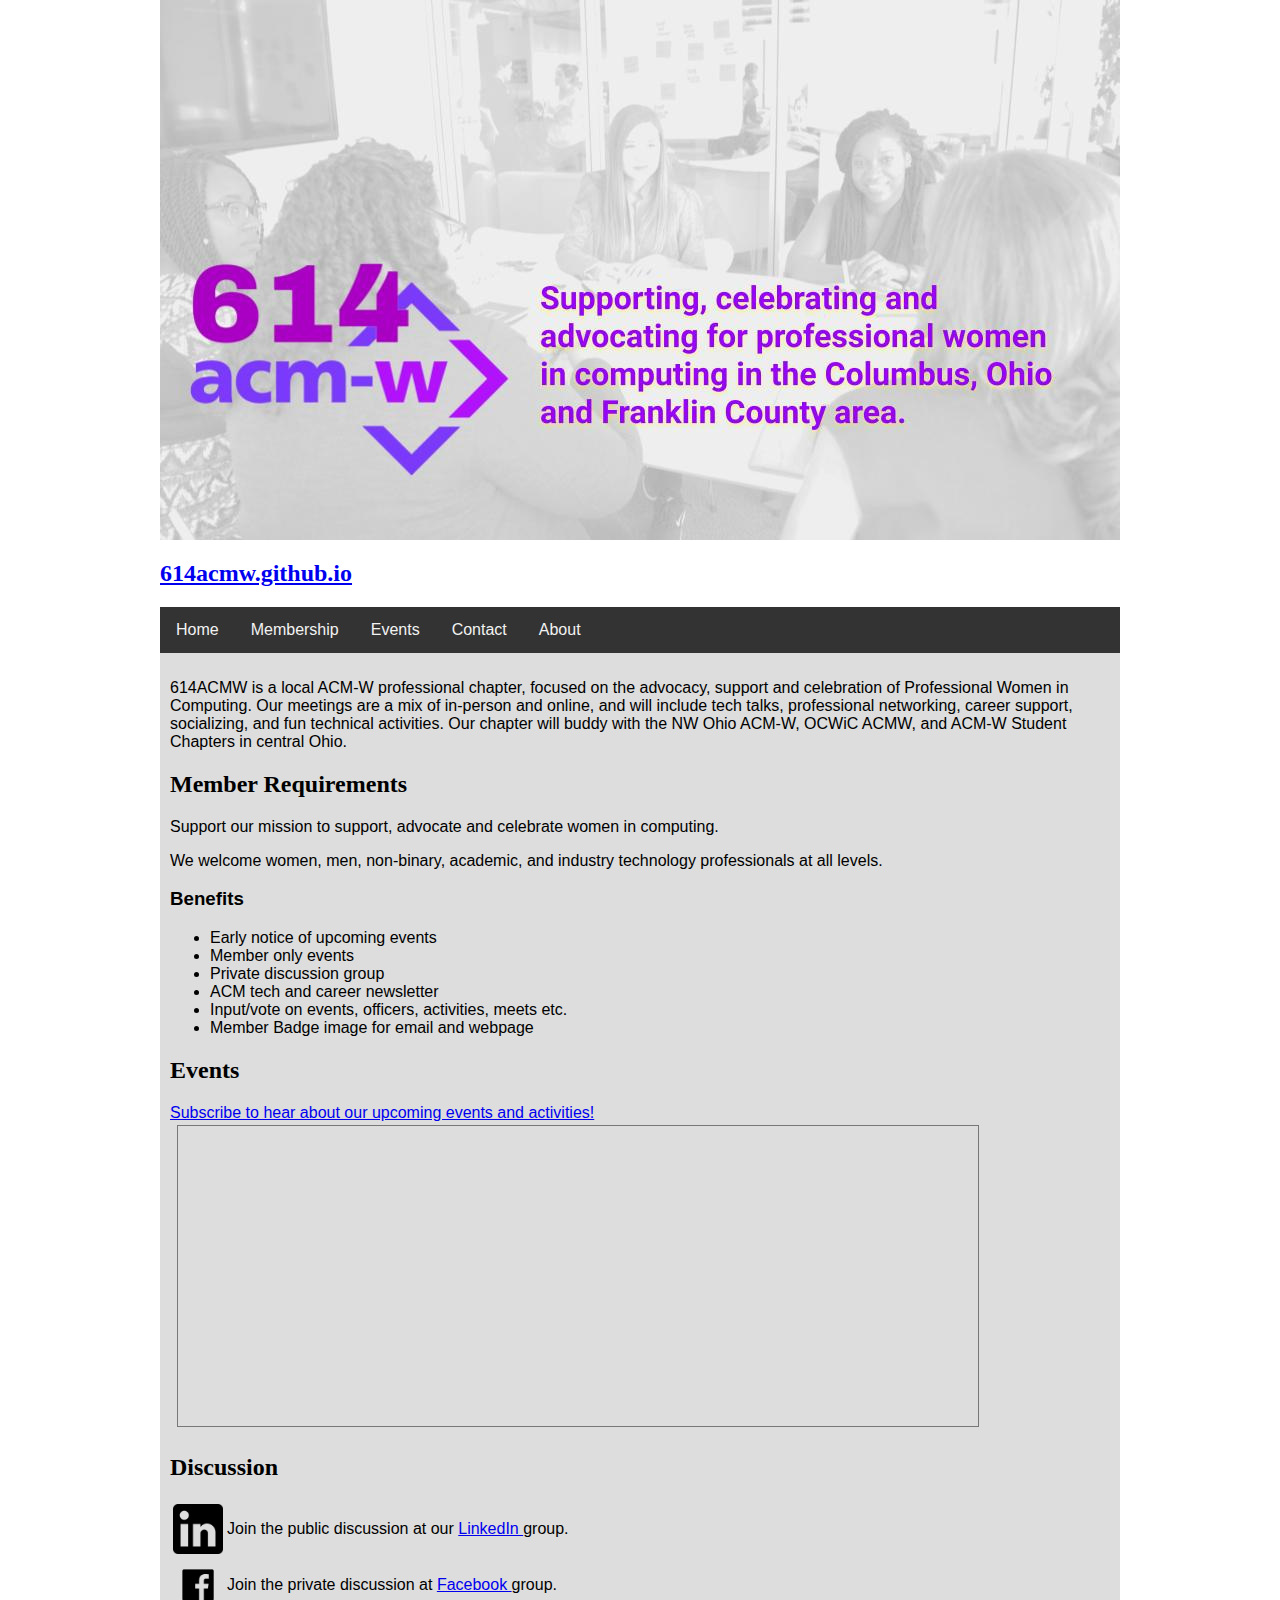
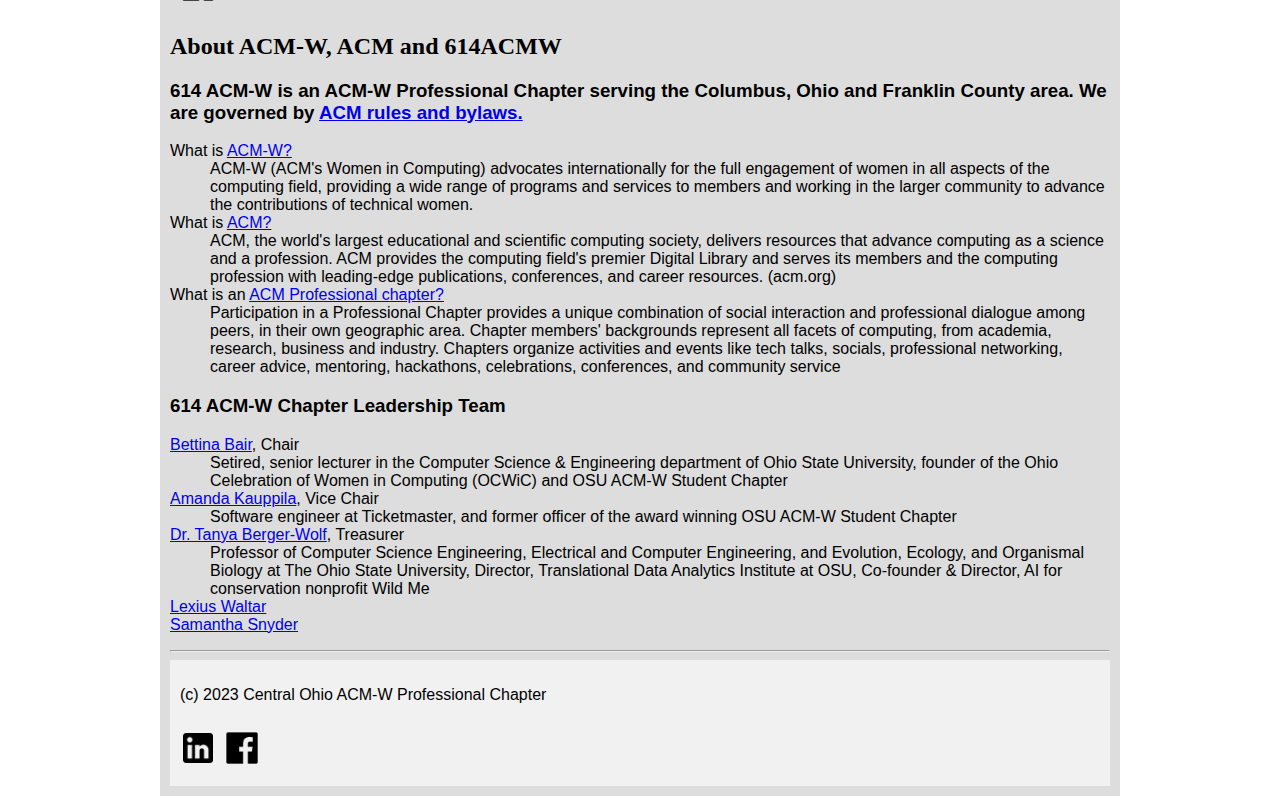
==== index.html @ e4e19ff8 "Update index.html" ====
<!DOCTYPE html>
<html lang="en-US">
  <head>
    <meta charset="UTF-8">
    <meta http-equiv="X-UA-Compatible" content="IE=edge">
    <meta name="viewport" content="width=device-width, initial-scale=1">

<!-- Begin Jekyll SEO tag v2.8.0 -->
<title>614acmw.github.io | 614ACMW is a local ACM-W professional chapter, focused on the advocacy, support and celebration of Professional Women in Computing in Columbus, Ohio and Franklin County, Ohio. </title>
<meta name="generator" content="Jekyll v3.9.3" />
<meta property="og:title" content="614acmw Professional ACM-W Chapter" />
<meta property="og:locale" content="en_US" />
<meta name="description" content="614ACMW is a local ACM-W professional chapter, focused on the advocacy, support and celebration of Professional Women in Computing in Columbus, Ohio and Franklin County, Ohio. " />
<meta property="og:description" content="614ACMW is a local ACM-W professional chapter, focused on the advocacy, support and celebration of Professional Women in Computing in Columbus, Ohio and Franklin County, Ohio. " />
<link rel="canonical" href="https://614acmw.github.io/" />
<meta property="og:url" content="https://614acmw.github.io/" />
<meta property="og:site_name" content="614acmw.github.io" />
<meta property="og:type" content="website" />
<meta name="twitter:card" content="summary" />
<meta property="twitter:title" content="614acmw.github.io" />
<script type="application/ld+json">
{"@context":"https://schema.org","@type":"WebSite","description":"614ACMW is a local ACM-W professional chapter, focused on the advocacy, support and celebration of Professional Women in Computing in Columbus, Ohio and Franklin County, Ohio. ","headline":"614acmw Professsional ACM-W Chapter","name":"614acmw","url":"https://614acmw.github.io/"}</script>
<!-- End Jekyll SEO tag -->

<link rel="stylesheet" href="style.css">
<!-- start custom head snippets, customize with your own _includes/head-custom.html file -->

<!-- Setup Google Analytics -->



<!-- You can set your favicon here -->
<link rel="icon" type="image/x-icon" href="https://614acmw.github.io/favico.png">

<!-- end custom head snippets -->

</head>
<body class="center">

<img src="https://614acmw.github.io/Banner2.jpg" class="responsive" alt="614acmw logo & text: Supporting, celebrating and advocating for women in computing in the Columbus, Ohio and Franklin County area.">
<h2><a href="https://614acmw.github.io/">614acmw.github.io</a></h2>

<div class="topnav">
<a class="active" href="#home">Home</a>
<a href="#membership">Membership</a>
<a href="#events">Events</a>
<a href="#contact">Contact</a>
<a href="#about">About</a>
</div> <!-- end of topnav -->
    
<div class="content">
<p> </p>
<p>614ACMW is a local ACM-W professional chapter, focused on the advocacy, support and celebration of Professional Women in Computing. Our meetings are a mix of in-person and online, and will include tech talks, professional networking, career support, socializing, and fun technical activities. Our chapter will buddy with the NW Ohio ACM-W, OCWiC ACMW, and ACM-W Student Chapters in central Ohio. 
</p>

<h2 id="membership">Member Requirements</h2>
<p>Support our mission to support, advocate and celebrate women in computing. 
</p> 
<p>We welcome women, men, non-binary, academic, and industry technology professionals at all levels.  
</p>
<h3>Benefits</h3>  
<ul>
<li>Early notice of upcoming events
</li><li>Member only events
</li><li>Private discussion group
</li><li>ACM tech and career newsletter
</li><li>Input/vote on events, officers, activities, meets etc.
</li><li>Member Badge image for email and webpage
</ul>

<h2>Events </h2>
<div class="form-container row">
<div class="text-center branding">
<p id="error-msg"></p>
</div>
<div class="panel panel-default" id="forms">
<div class="panel-heading">

<a href="https://signup.acm.org/listserv_index.cfm?ln=ACMW614-MEMBERS">Subscribe to hear about our upcoming events and activities!</a> 
  
</div>
</div>

  <table> 
   
    <tr><td></td><td>
    <iframe src="https://calendar.google.com/calendar/embed?height=300&wkst=1&bgcolor=%23B39DDB&ctz=America%2FNew_York&mode=AGENDA&showTabs=0&showPrint=0&showCalendars=0&title=614ACMW%20Events&src=MjJhODlkZjczOTEyMjYyMTExZDg5OThkOWFhODViNWViZjM2M2U4YjdmMDdmZDc4ZTJmM2RiYWQzMTVlODVhYkBncm91cC5jYWxlbmRhci5nb29nbGUuY29t&src=aWc4dHA0b2huazJxYjQzMWN0ZG9wYnZ2NTBAZ3JvdXAuY2FsZW5kYXIuZ29vZ2xlLmNvbQ&src=czhsMzdicjh1b2pvbnBiazM0OXRybm8zOThAZ3JvdXAuY2FsZW5kYXIuZ29vZ2xlLmNvbQ&color=%23F09300&color=%237986CB&color=%233F51B5" style="border:solid 1px #777" width="800" height="300" frameborder="0" scrolling="no"></iframe>
      </td></tr>
  </table>
  
<h2>Discussion</h2>
  <table>
    <td><a href="https://www.linkedin.com/groups/14308931/"><img src="https://614acmw.github.io/linkedin-logo.png"  height="50" width="50" alt="linkedIn logo"></a>     </td>
    <td><p>Join the public discussion at our <a href="https://www.linkedin.com/groups/14308931/">LinkedIn </a> group.</p></td>
  </table>

  <table>
    <td><a href="https://www.facebook.com/groups/3441995576014231/"><img src="https://614acmw.github.io/fb-logo.png" height="50" width="50" alt="facebook logo"></a>     </td>
    <td><p>Join the private discussion at <a href="https://www.facebook.com/groups/3441995576014231/">Facebook </a> group.</p>    </td>
  </table>
  

 
<h2 id="about">About ACM-W, ACM and 614ACMW</h2>

<h3> 614 ACM-W is an ACM-W Professional Chapter serving the Columbus, Ohio and Franklin County area. We are governed by <a href="bylaws.html">ACM rules and bylaws.</a> </h3>
  
<dl> 
  <dt>What is <a href="women.acm.org">ACM-W?</a></dt>
  <dd>ACM-W (ACM's Women in Computing) advocates internationally for the full engagement of women in all aspects of the computing field, providing a wide range of programs and services to members and working in the larger community to advance the contributions of technical women.</dd>
  
  <dt>What is <a href="acm.org">ACM?</a></dt>
  <dd>ACM, the world's largest educational and scientific computing society, delivers resources that advance computing as a science and a profession. ACM provides the computing field's premier Digital Library and serves its members and the computing profession with leading-edge publications, conferences, and career resources. (acm.org)</dd>
  
  <dt>What is an <a href="https://www.acm.org/chapters/professionals">ACM Professional chapter?</a></dt>
  <dd>Participation in a Professional Chapter provides a unique combination of social interaction and professional dialogue among peers, in their own geographic area. Chapter members' backgrounds represent all facets of computing, from academia, research, business and industry. Chapters organize activities and events like tech talks, socials, professional networking, career advice, mentoring, hackathons, celebrations, conferences, and community service</dd>
</dl>

<h3>614 ACM-W Chapter Leadership Team</h3>
<dl>
<dt><a href="https://www.linkedin.com/in/bettina-bair/">Bettina Bair</a>, Chair</dt>
  <dd>Setired, senior lecturer in the Computer Science & Engineering department of Ohio State University, founder of the Ohio Celebration of Women in Computing (OCWiC) and OSU ACM-W Student Chapter</dd>
  
<dt><a href="https://www.linkedin.com/in/amanda-kauppila-59914724/">Amanda Kauppila</a>, Vice Chair</dt>
  <dd>Software engineer at Ticketmaster, and former officer of the award winning OSU ACM-W Student Chapter</dd>

<dt><a href="https://www.linkedin.com/in/tanyabw/">Dr. Tanya Berger-Wolf</a>, Treasurer</dt>
<dd>Professor of Computer Science Engineering, Electrical and Computer Engineering, and Evolution, Ecology, and Organismal Biology at The Ohio State University, Director, Translational Data Analytics Institute at OSU, Co-founder & Director, AI for conservation nonprofit Wild Me</dd>

  <dt><a href="https://www.linkedin.com/in/lexius-waltar/">Lexius Waltar</a></dt>
  <dt><a href="https://www.linkedin.com/in/snydersamantha/">Samantha Snyder</a></dt>

</dl>

<!-- Collect interest 
<h2 id="contact">Be a Member. Be a Speaker. Be both!</h2>
<iframe src="https://docs.google.com/forms/d/e/1FAIpQLSe3fWmCBaJUqCPow5CDJbDIb33ftjMfLMCMQ2tzHUiMy8DBtg/viewform?embedded=true" width="100%" height="1500" frameborder="0" marginheight="20" marginwidth="20">Loading…</iframe>
-->
  
</div> <!-- end of content -->

  <hr>

<div class="footer">
  <p>(c) 2023 Central Ohio ACM-W Professional Chapter</p>
  <table>
  <td><a href="https://www.linkedin.com/groups/14308931/"><img src="https://614acmw.github.io/linkedin-logo.png" height="30" width="30" alt="linkedIn logo"></a></td>
  <td><a href="https://www.facebook.com/groups/3441995576014231/"><img src="https://614acmw.github.io/fb-logo.png" height="50" width="50" alt="facebook logo"></a></td>
   </tr></table>

</div> <!-- end of footer -->
   
</body>
</html>
---- style.css ----
body {
  margin: 0;
  font-family: Verdana, Arial, Helvetica, sans-serif;
  font-size: 14;}


P { font-size: 14 }
H2 { font-family:Georgia, serif;
    font-size: 16}

IMG {
    display: block;
    margin-left: auto;
    margin-right: auto }

.responsive {
  width: 100%;
  height: auto;
}

.center {
  display: block;
  margin-left: auto;
  margin-right: auto;
  width: 75%;
}

/* Style the top navigation bar */
.topnav {
  overflow: hidden;
  background-color: #333;
}

/* Style the topnav links */
.topnav a {
  float: left;
  display: block;
  color: #f2f2f2;
  text-align: center;
  padding: 14px 16px;
  text-decoration: none;
}

/* Change color on hover */
.topnav a:hover {
  background-color: #ddd;
  color: black;
}

/* Style the content */
.content {
  background-color: #ddd;
  padding: 10px;
}

/* Style the footer */
.footer {
  background-color: #f1f1f1;
  padding: 10px;
}
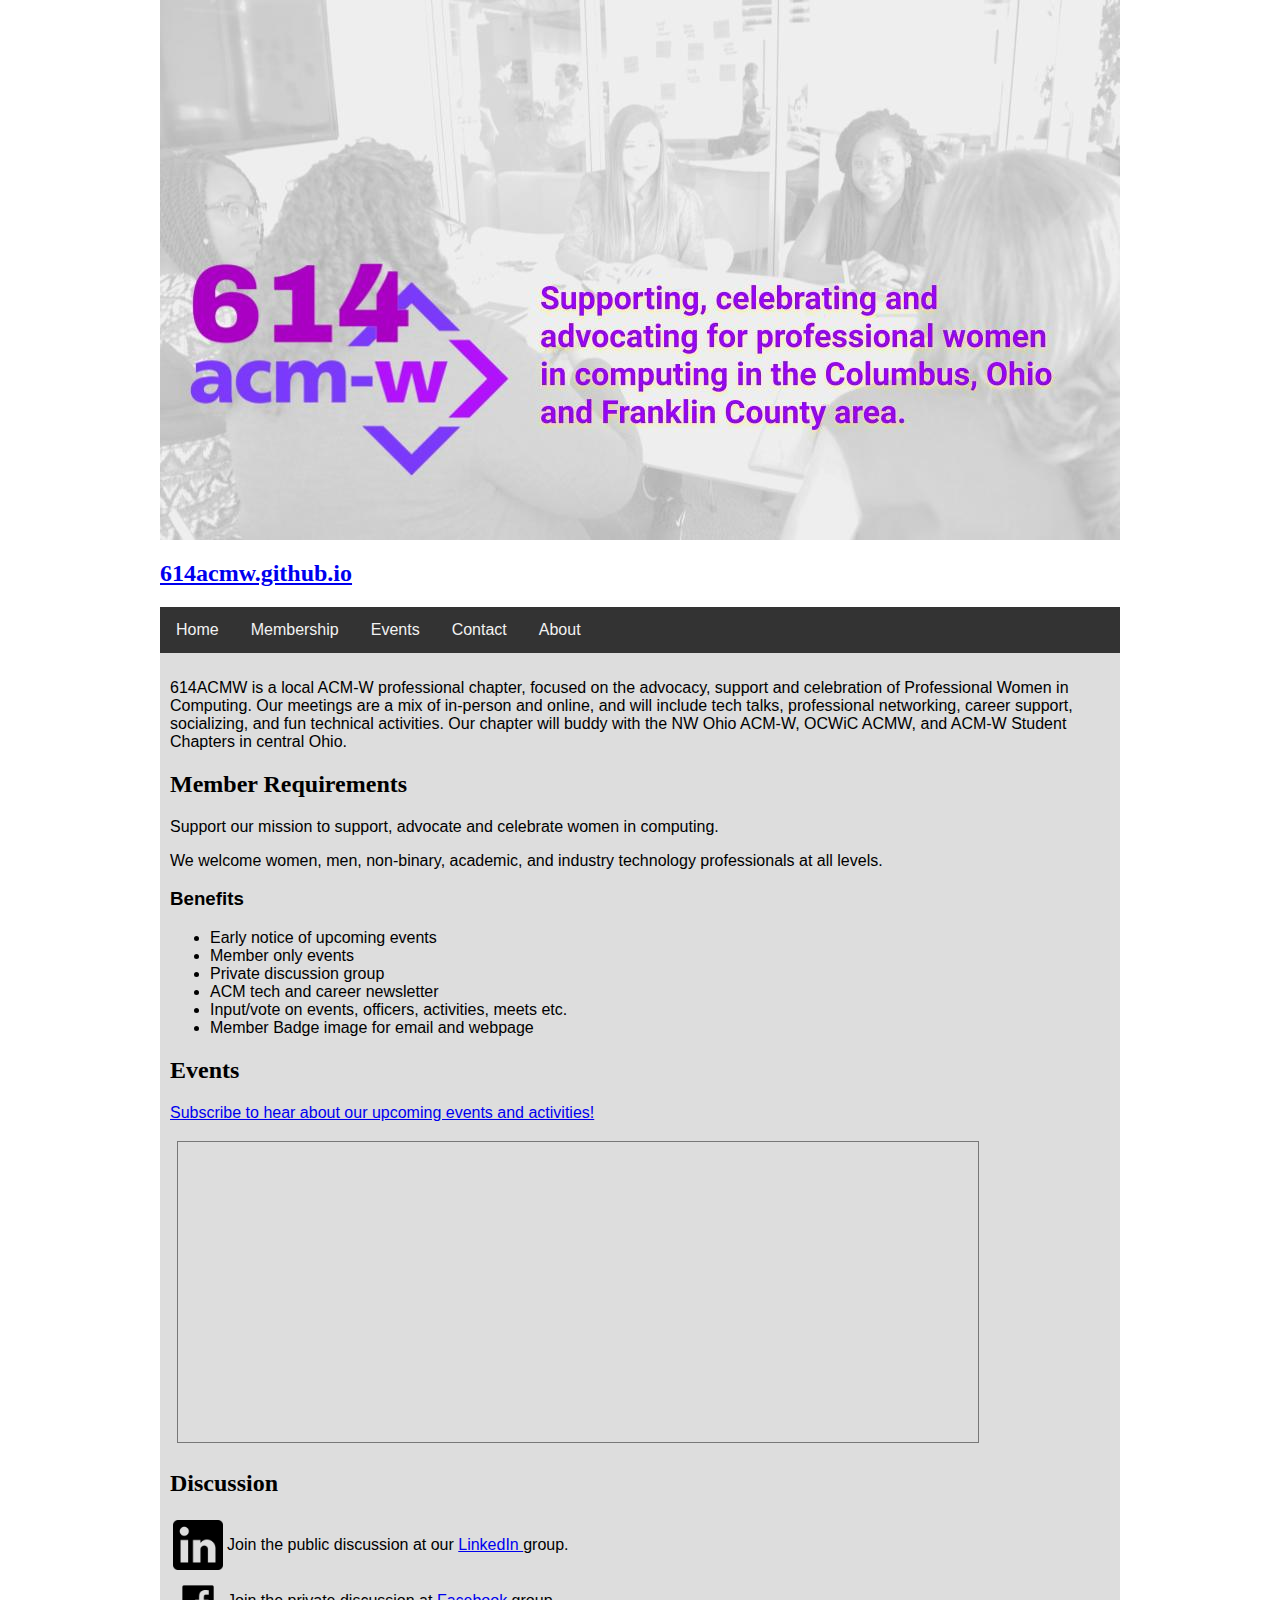
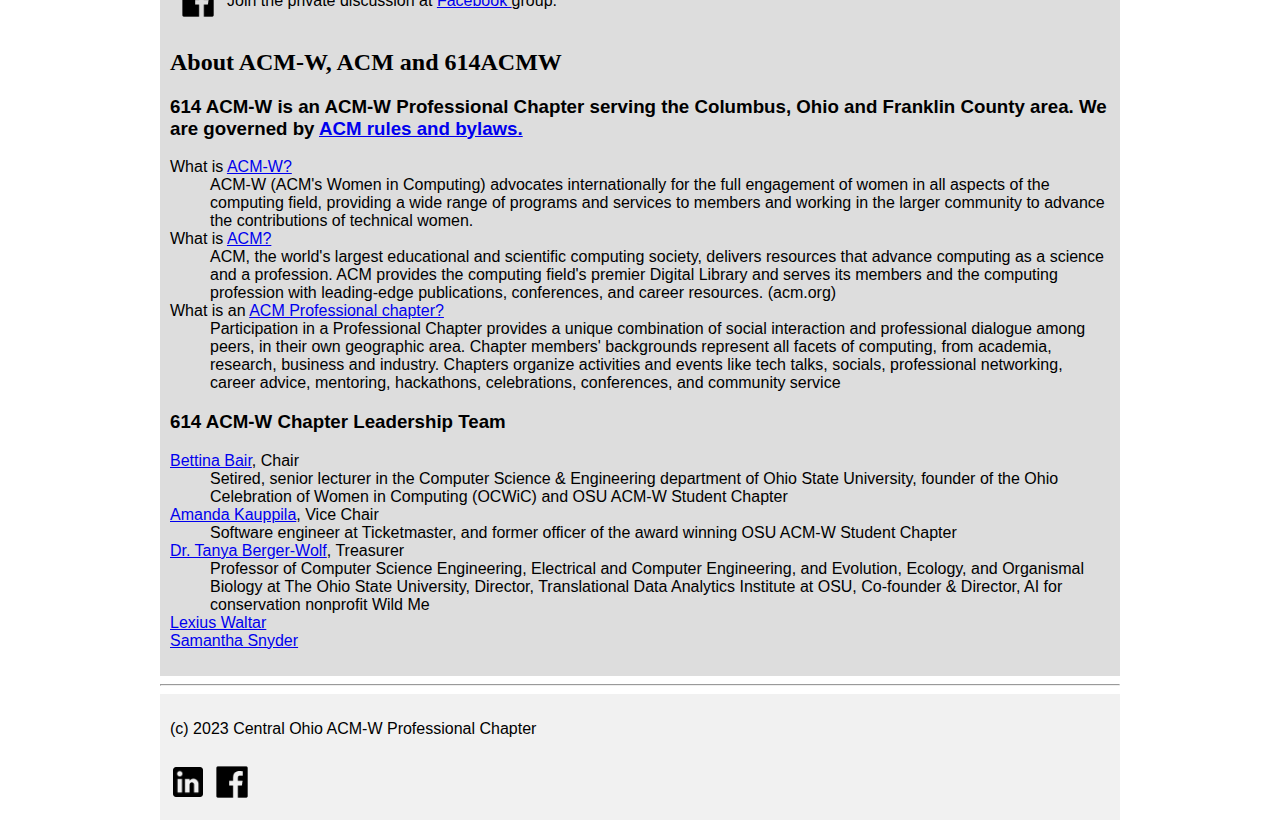
==== commit d869a723: "Update index.html" ====
--- a/index.html
+++ b/index.html
@@ -69,17 +69,11 @@
 </ul>
 
 <h2>Events </h2>
-<div class="form-container row">
-<div class="text-center branding">
-<p id="error-msg"></p>
-</div>
-<div class="panel panel-default" id="forms">
-<div class="panel-heading">
 
+<p>
 <a href="https://signup.acm.org/listserv_index.cfm?ln=ACMW614-MEMBERS">Subscribe to hear about our upcoming events and activities!</a> 
-  
-</div>
-</div>
+</p>
+
 
   <table> 
    
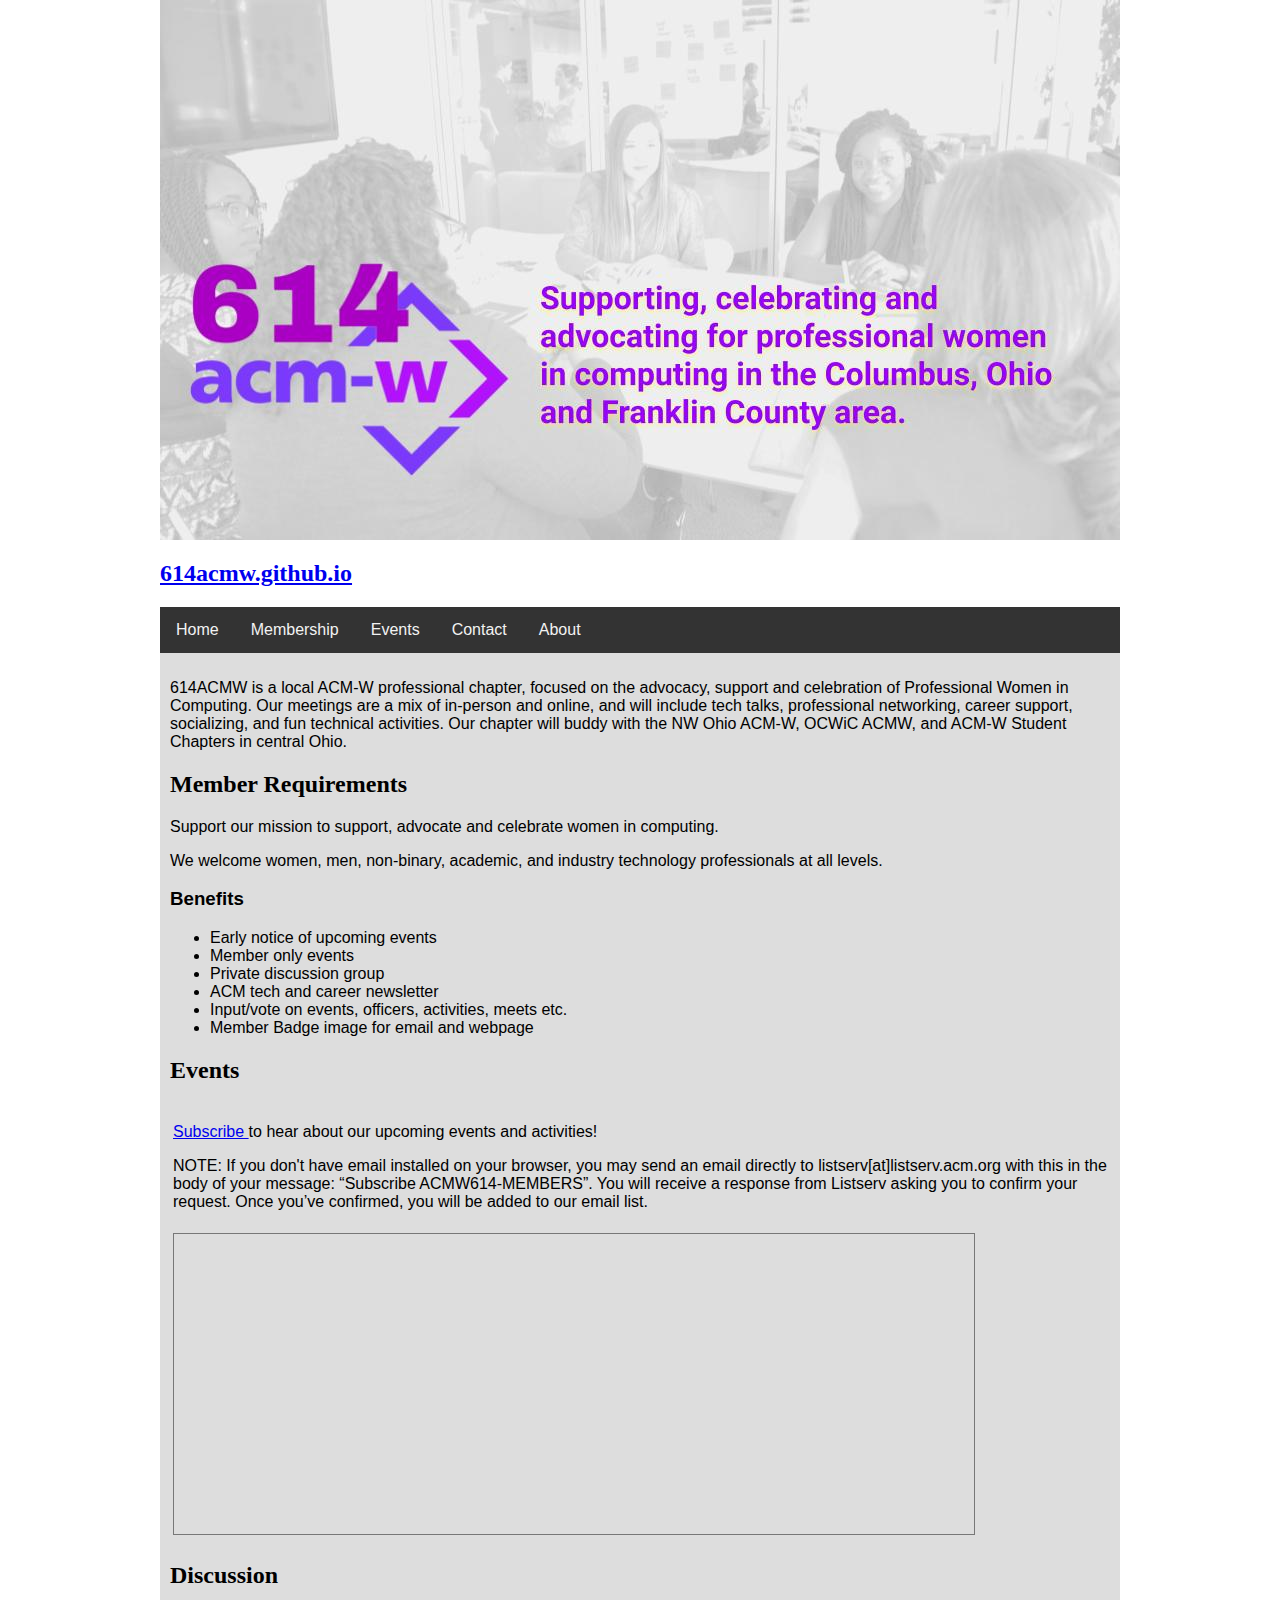
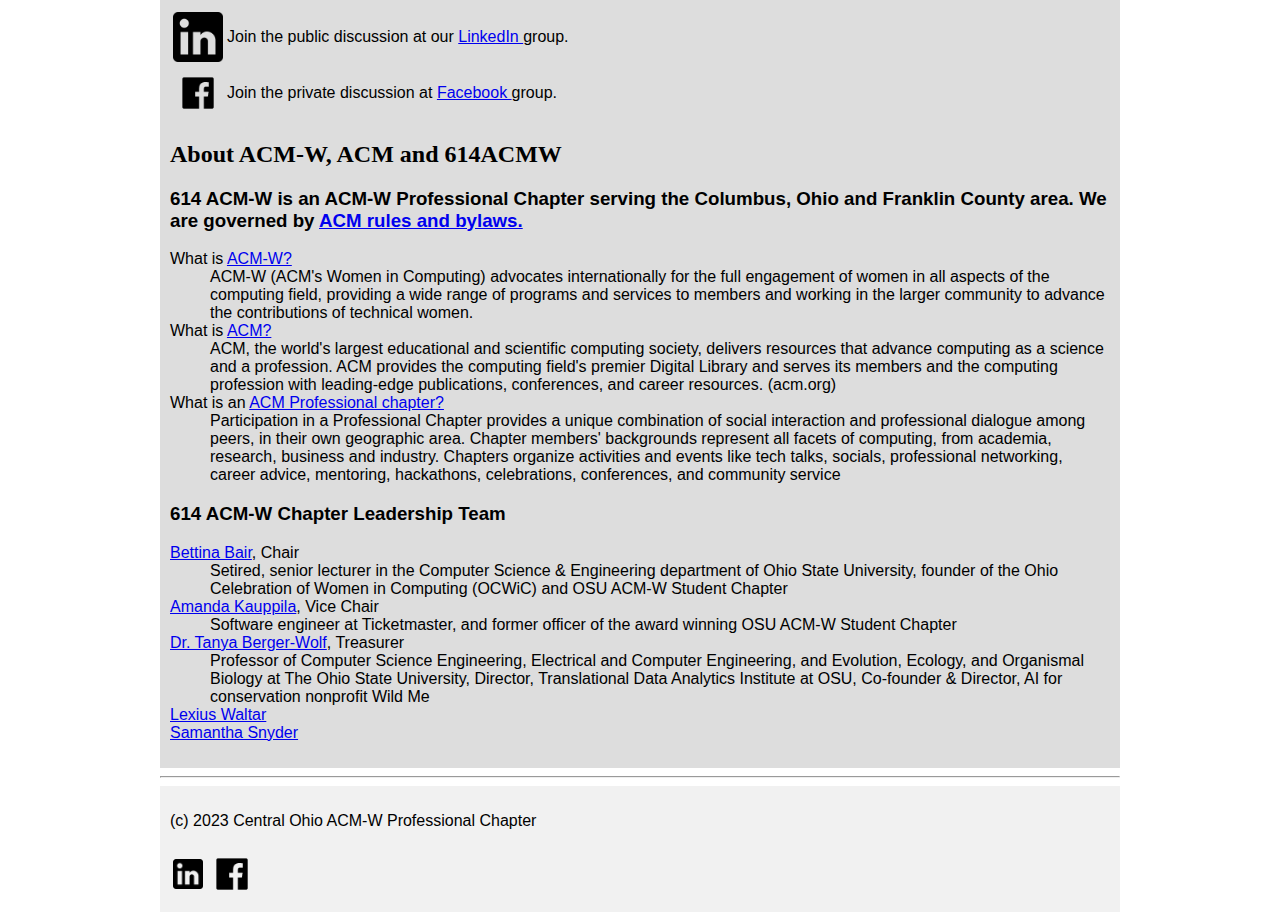
==== commit 00b901eb: "Update index.html" ====
--- a/index.html
+++ b/index.html
@@ -70,14 +70,18 @@
 
 <h2>Events </h2>
 
-<p>
-<a href="https://signup.acm.org/listserv_index.cfm?ln=ACMW614-MEMBERS">Subscribe to hear about our upcoming events and activities!</a> 
+<table>
+<tr><td>
+ <p> <a href="mailto:LISTSERV@listserv.acm.org?cc=someoneelse@example.com&bcc=andsomeoneelse@example.com&subject=Subscribe%20ACMW614-MEMBERS&body=Subscribe%20ACMW614-MEMBERS" target="_top">Subscribe </a>to hear about our upcoming events and activities! </p>
+  
+<p>NOTE: If you don't have email installed on your browser, you may send an email directly to listserv[at]listserv.acm.org with this in the body of your message: “Subscribe ACMW614-MEMBERS”. You will receive a response from Listserv asking you to confirm your request. Once you’ve confirmed, you will be added to our email list.
 </p>
-
+</td></tr>
+</table>
 
   <table> 
    
-    <tr><td></td><td>
+    <tr><td>
     <iframe src="https://calendar.google.com/calendar/embed?height=300&wkst=1&bgcolor=%23B39DDB&ctz=America%2FNew_York&mode=AGENDA&showTabs=0&showPrint=0&showCalendars=0&title=614ACMW%20Events&src=MjJhODlkZjczOTEyMjYyMTExZDg5OThkOWFhODViNWViZjM2M2U4YjdmMDdmZDc4ZTJmM2RiYWQzMTVlODVhYkBncm91cC5jYWxlbmRhci5nb29nbGUuY29t&src=aWc4dHA0b2huazJxYjQzMWN0ZG9wYnZ2NTBAZ3JvdXAuY2FsZW5kYXIuZ29vZ2xlLmNvbQ&src=czhsMzdicjh1b2pvbnBiazM0OXRybm8zOThAZ3JvdXAuY2FsZW5kYXIuZ29vZ2xlLmNvbQ&color=%23F09300&color=%237986CB&color=%233F51B5" style="border:solid 1px #777" width="800" height="300" frameborder="0" scrolling="no"></iframe>
       </td></tr>
   </table>
@@ -93,7 +97,6 @@
     <td><p>Join the private discussion at <a href="https://www.facebook.com/groups/3441995576014231/">Facebook </a> group.</p>    </td>
   </table>
   
-
  
 <h2 id="about">About ACM-W, ACM and 614ACMW</h2>
 
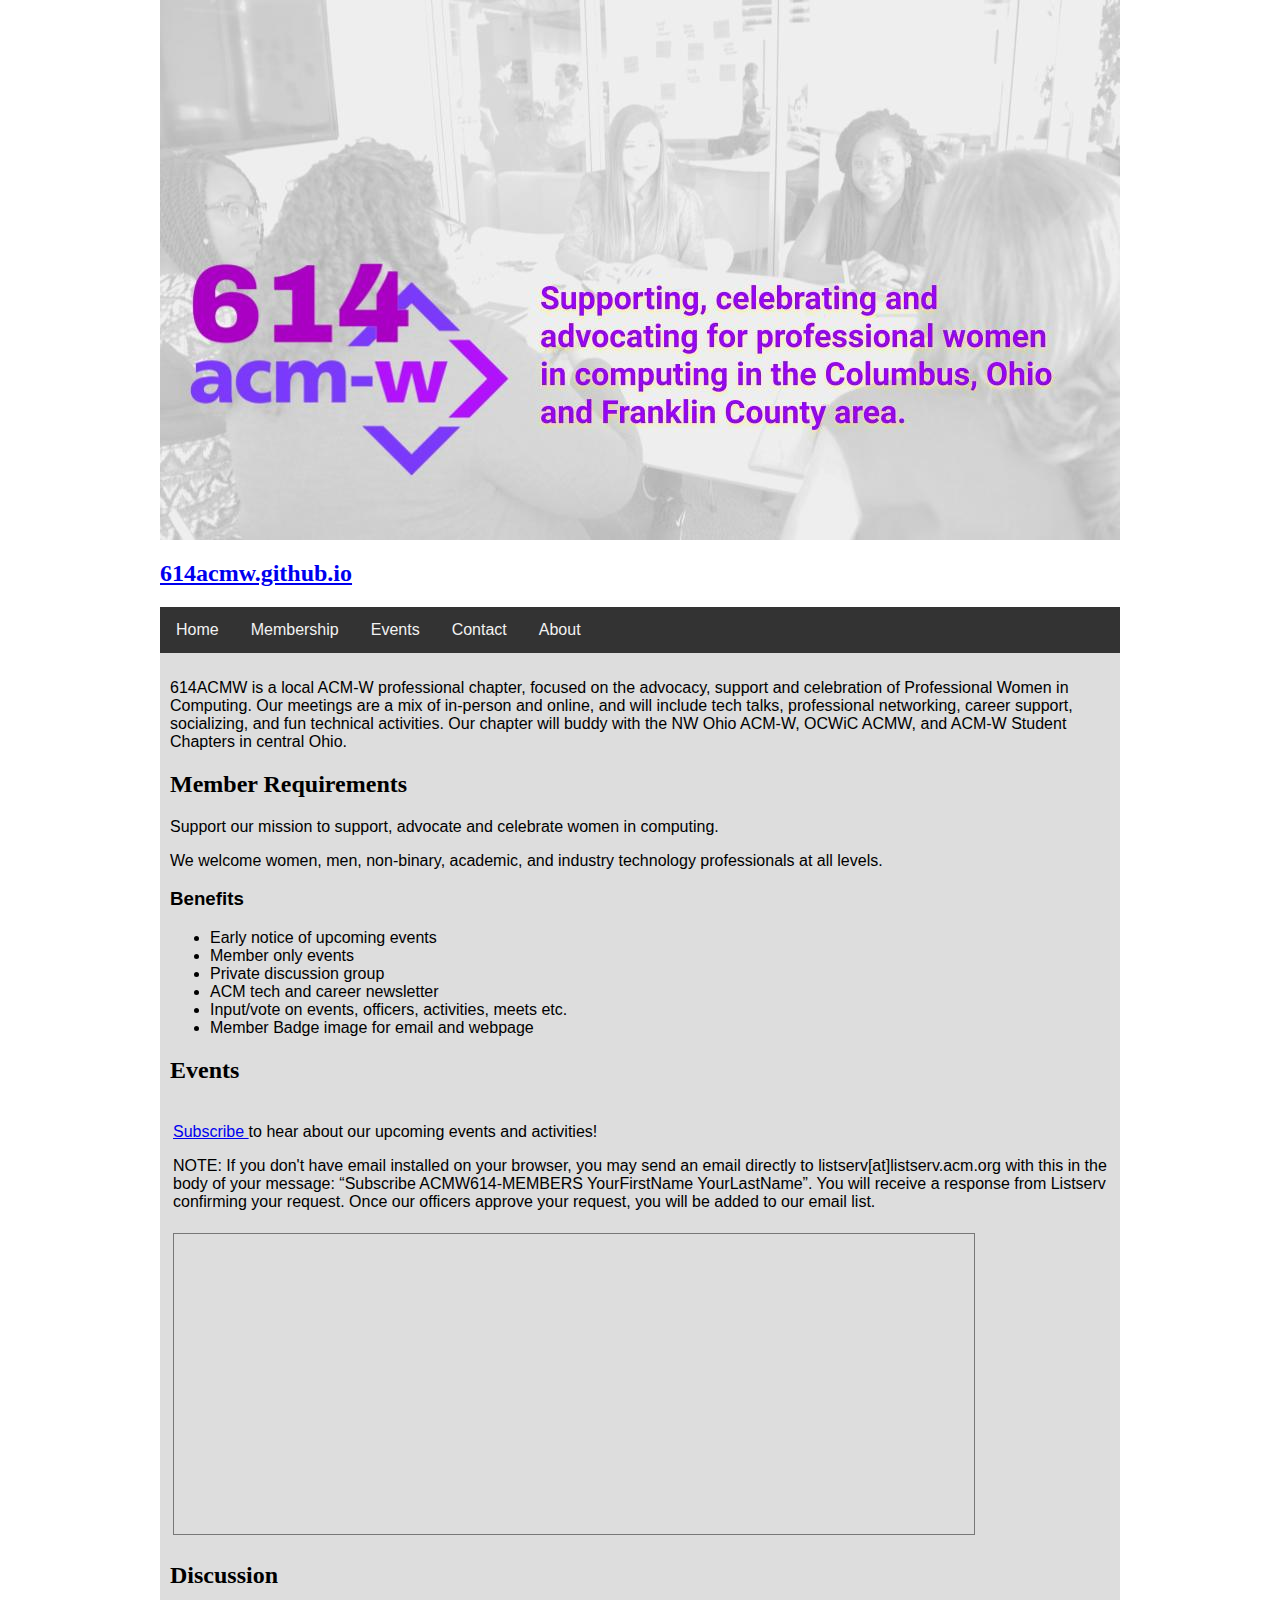
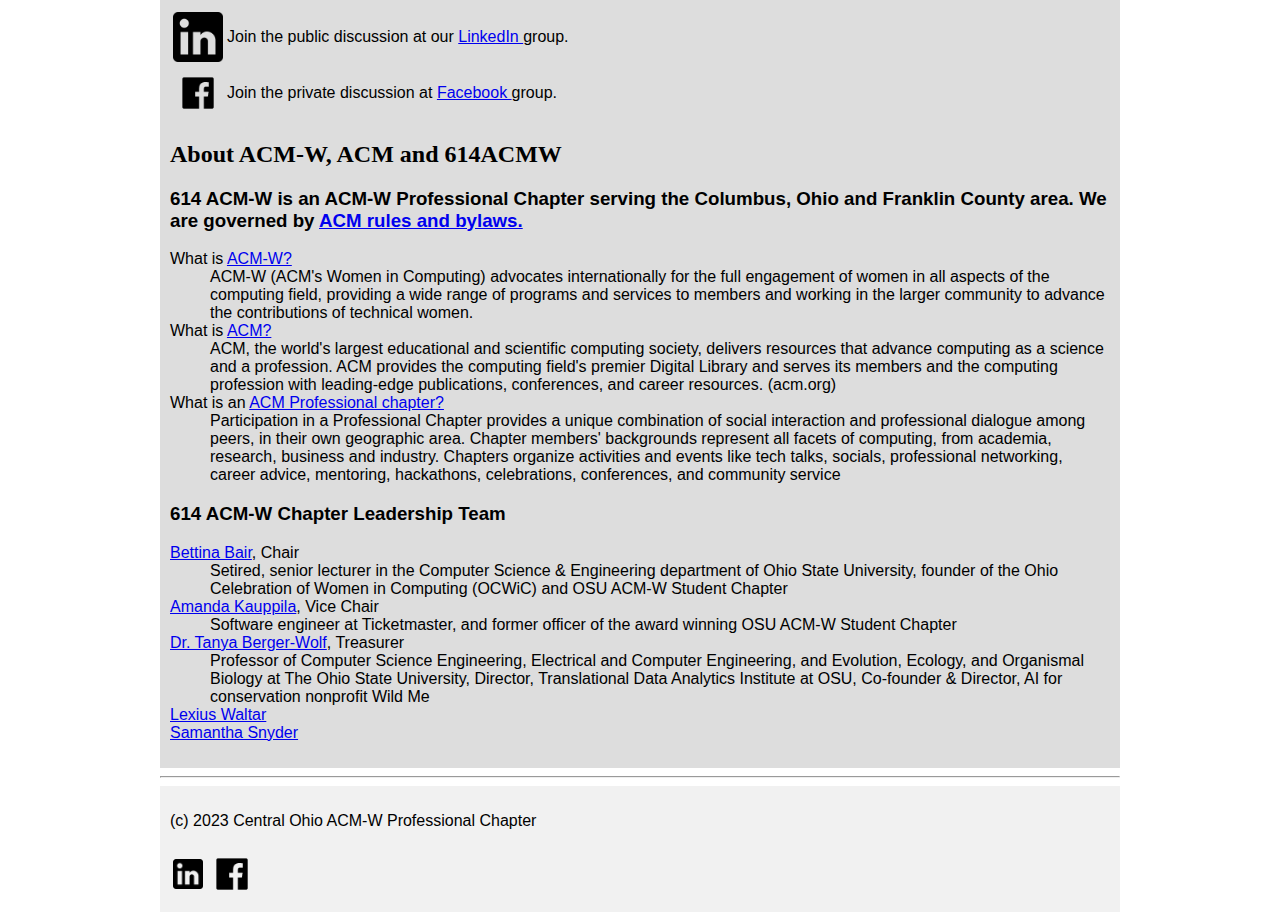
==== commit 44e57c37: "Update index.html" ====
--- a/index.html
+++ b/index.html
@@ -72,9 +72,9 @@
 
 <table>
 <tr><td>
- <p> <a href="mailto:LISTSERV@listserv.acm.org?cc=someoneelse@example.com&bcc=andsomeoneelse@example.com&subject=Subscribe%20ACMW614-MEMBERS&body=Subscribe%20ACMW614-MEMBERS" target="_top">Subscribe </a>to hear about our upcoming events and activities! </p>
+ <p> <a href="mailto:LISTSERV@listserv.acm.org?subject=Subscribe%20ACMW614-MEMBERS&body=Subscribe%20ACMW614-MEMBERS%20FirstName%20LastName" target="_top">Subscribe </a>to hear about our upcoming events and activities! </p>
   
-<p>NOTE: If you don't have email installed on your browser, you may send an email directly to listserv[at]listserv.acm.org with this in the body of your message: “Subscribe ACMW614-MEMBERS”. You will receive a response from Listserv asking you to confirm your request. Once you’ve confirmed, you will be added to our email list.
+<p>NOTE: If you don't have email installed on your browser, you may send an email directly to listserv[at]listserv.acm.org with this in the body of your message: “Subscribe ACMW614-MEMBERS YourFirstName YourLastName”. You will receive a response from Listserv confirming your request. Once our officers approve your request, you will be added to our email list.
 </p>
 </td></tr>
 </table>
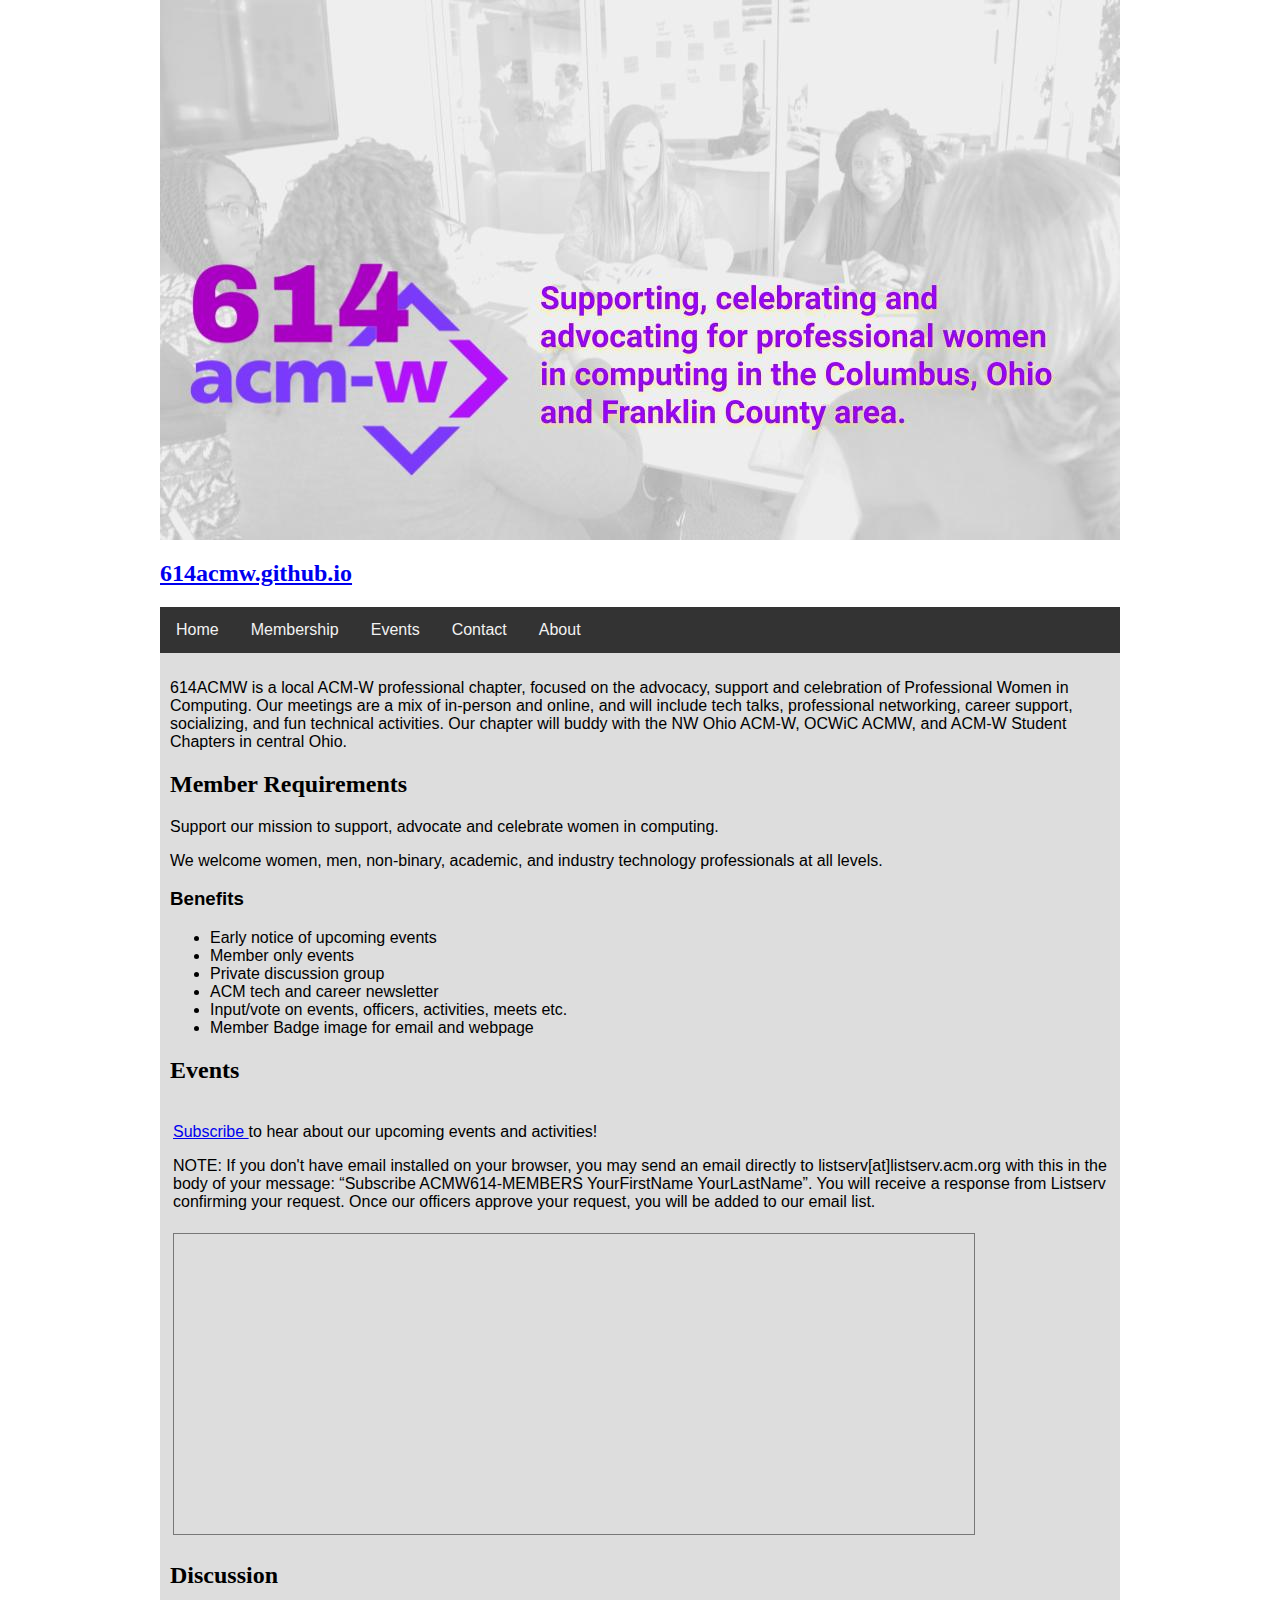
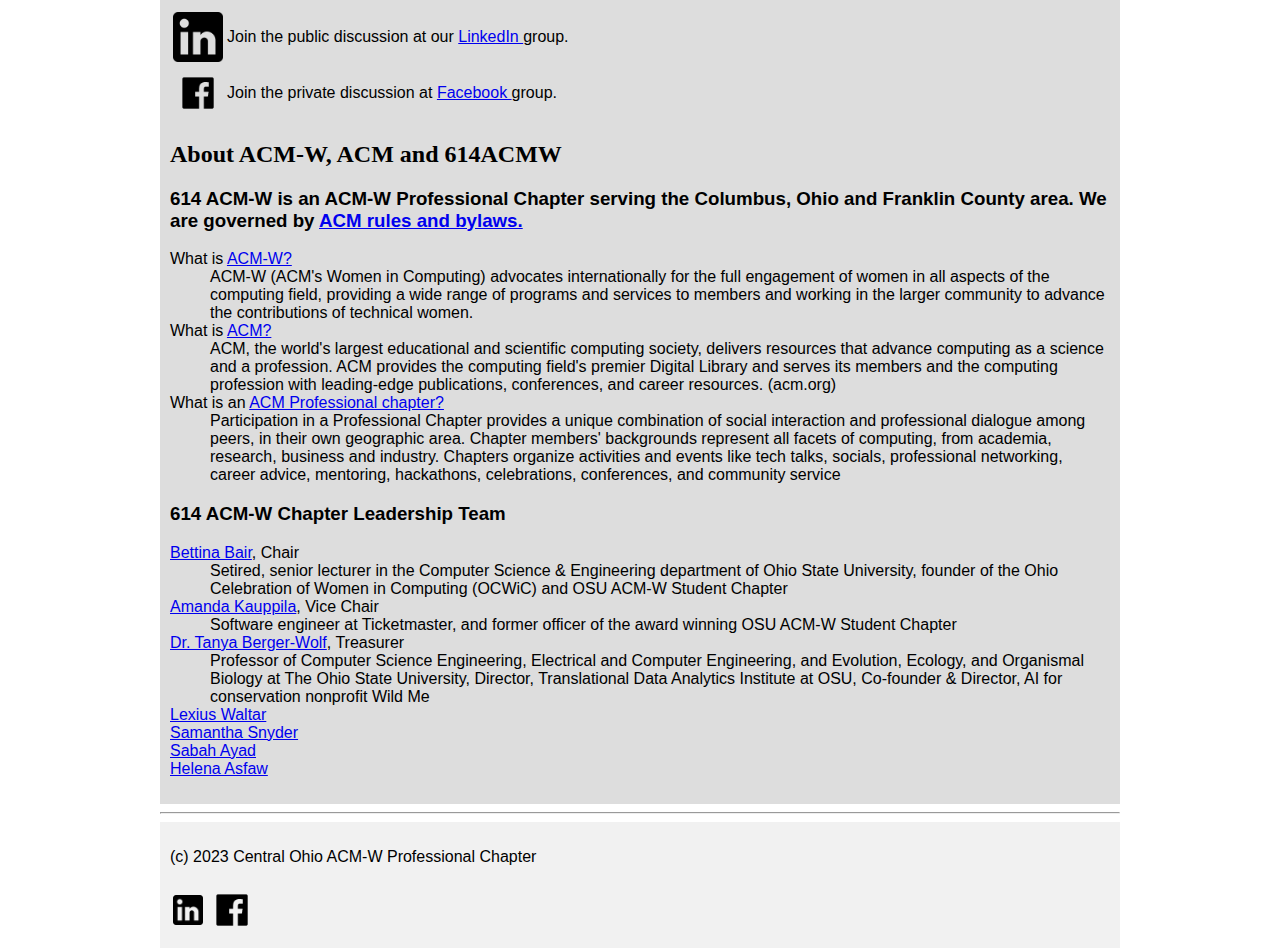
==== commit 3798d864: "Update index.html" ====
--- a/index.html
+++ b/index.html
@@ -72,7 +72,7 @@
 
 <table>
 <tr><td>
- <p> <a href="mailto:LISTSERV@listserv.acm.org?subject=Subscribe%20ACMW614-MEMBERS&body=Subscribe%20ACMW614-MEMBERS%20FirstName%20LastName" target="_top">Subscribe </a>to hear about our upcoming events and activities! </p>
+ <p> <a href="mailto:614acmw.bb@gmail.com?subject=Join+ACMW614-MEMBERS&body=Sign+me+up+ACMW614-MEMBERS+FirstName+LastName+email" target="_top">Subscribe </a>to hear about our upcoming events and activities! </p>
   
 <p>NOTE: If you don't have email installed on your browser, you may send an email directly to listserv[at]listserv.acm.org with this in the body of your message: “Subscribe ACMW614-MEMBERS YourFirstName YourLastName”. You will receive a response from Listserv confirming your request. Once our officers approve your request, you will be added to our email list.
 </p>
@@ -126,6 +126,8 @@
 
   <dt><a href="https://www.linkedin.com/in/lexius-waltar/">Lexius Waltar</a></dt>
   <dt><a href="https://www.linkedin.com/in/snydersamantha/">Samantha Snyder</a></dt>
+  <dt><a href="https://www.linkedin.com/in/saba-ayad/">Sabah Ayad</a></dt>
+  <dt><a href="https://www.linkedin.com/in/helena-a-332a3030a/">Helena Asfaw</a></dt>
 
 </dl>
 
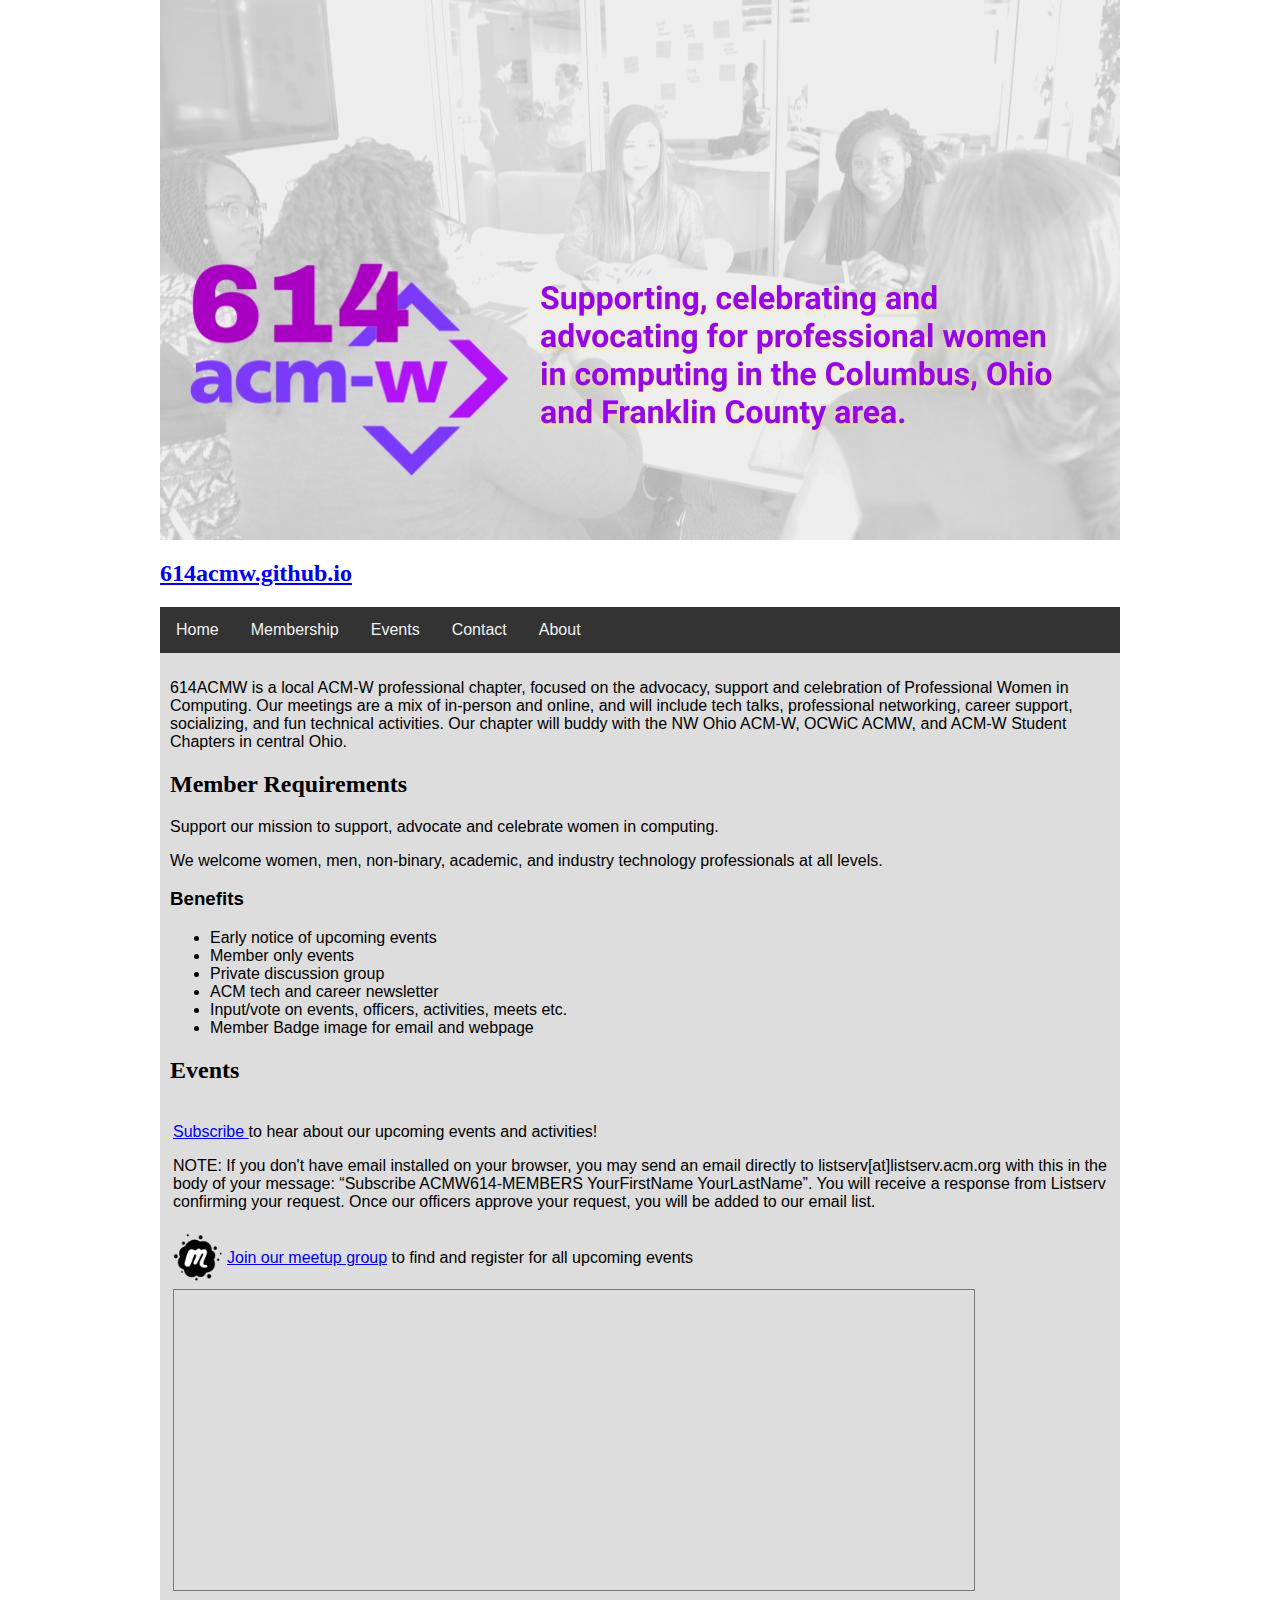
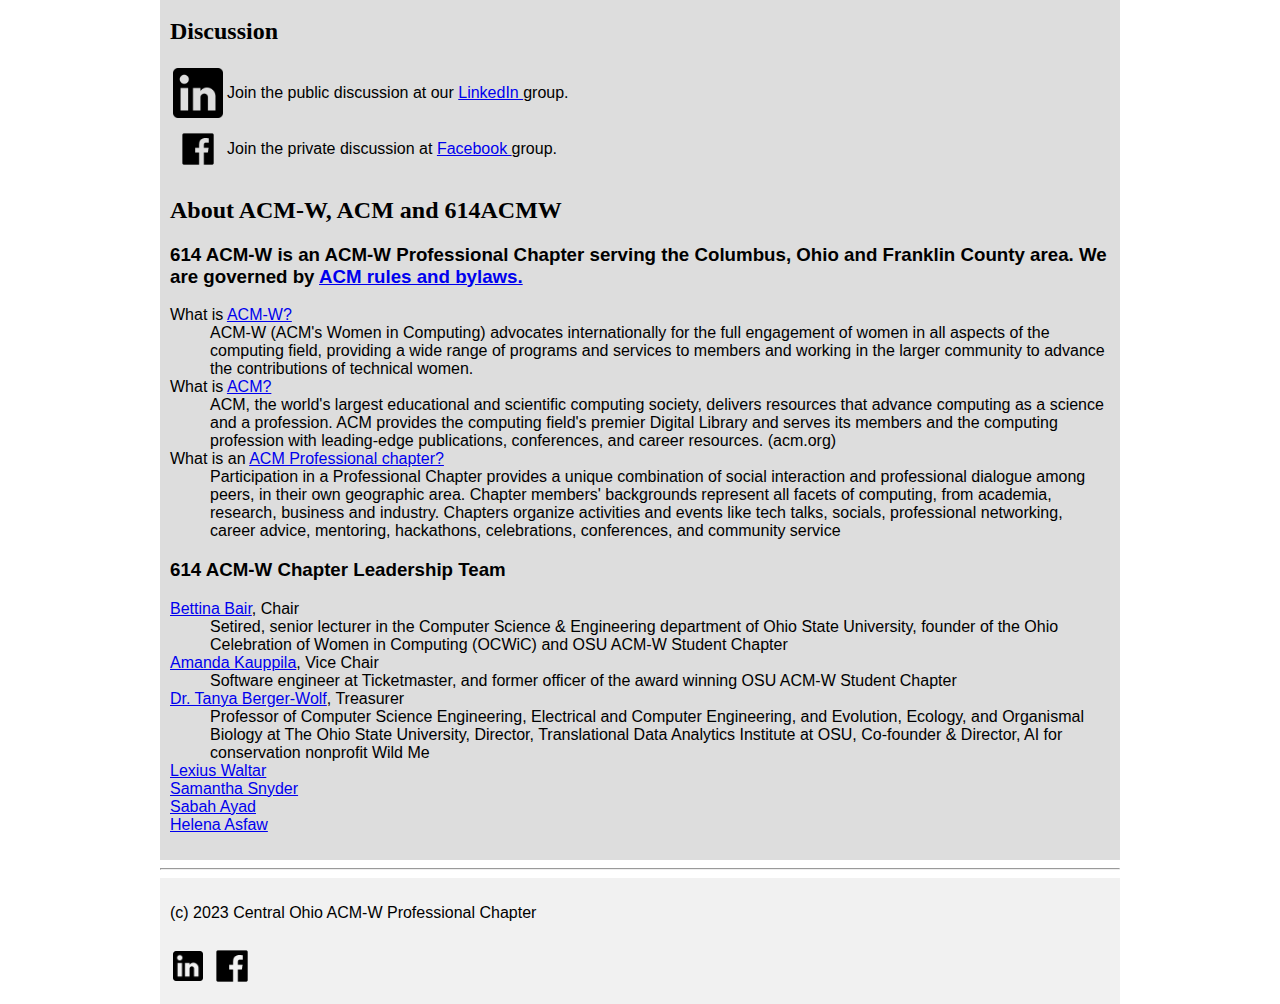
==== commit 95ad2a00: "Update index.html" ====
--- a/index.html
+++ b/index.html
@@ -79,6 +79,12 @@
 </td></tr>
 </table>
 
+  <table>
+    <tr>
+      <td><a href="https://www.meetup.com/acm-w-central-ohio/"><img src="meetup-logo.png" height="50" width="50" alt="meetup logo"></a></td>
+      <td><a href="https://www.meetup.com/acm-w-central-ohio/">Join our meetup group</a> to find and register for all upcoming events</td>
+    </tr>
+  </table>
   <table> 
    
     <tr><td>
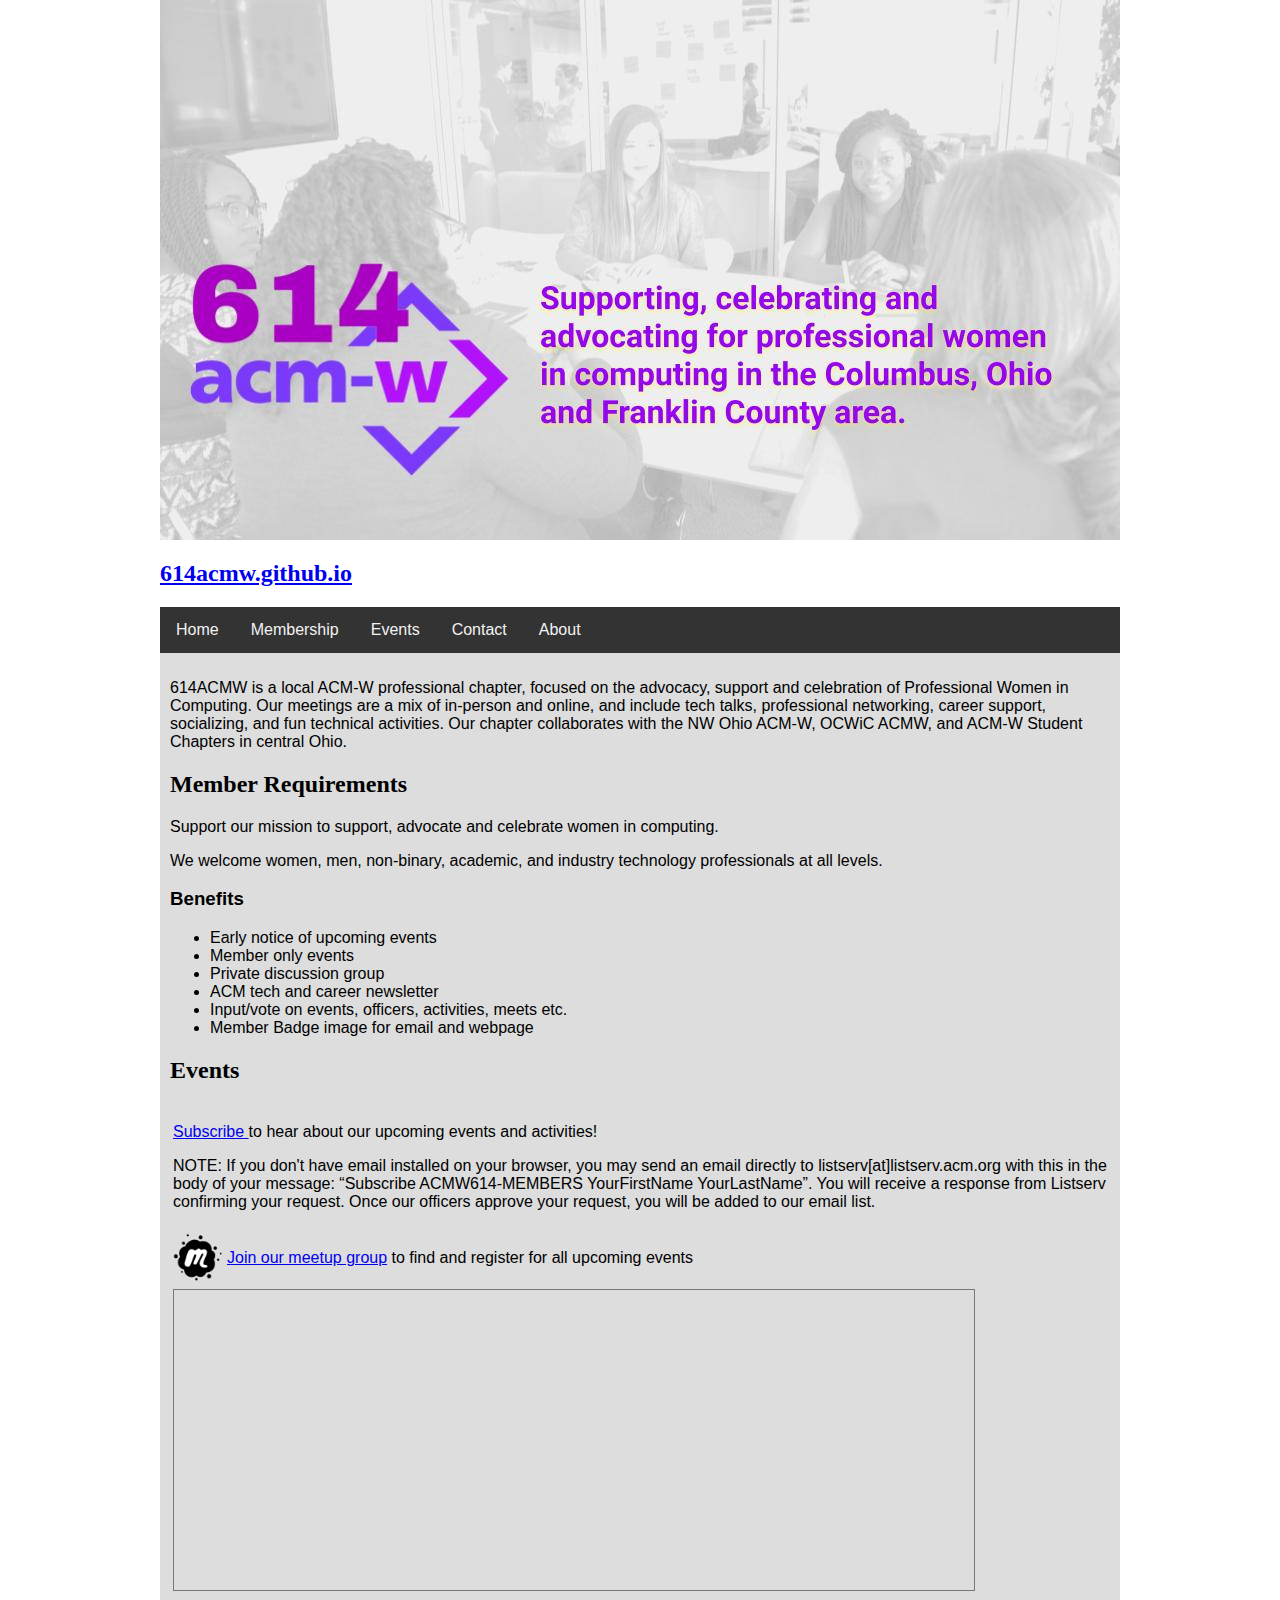
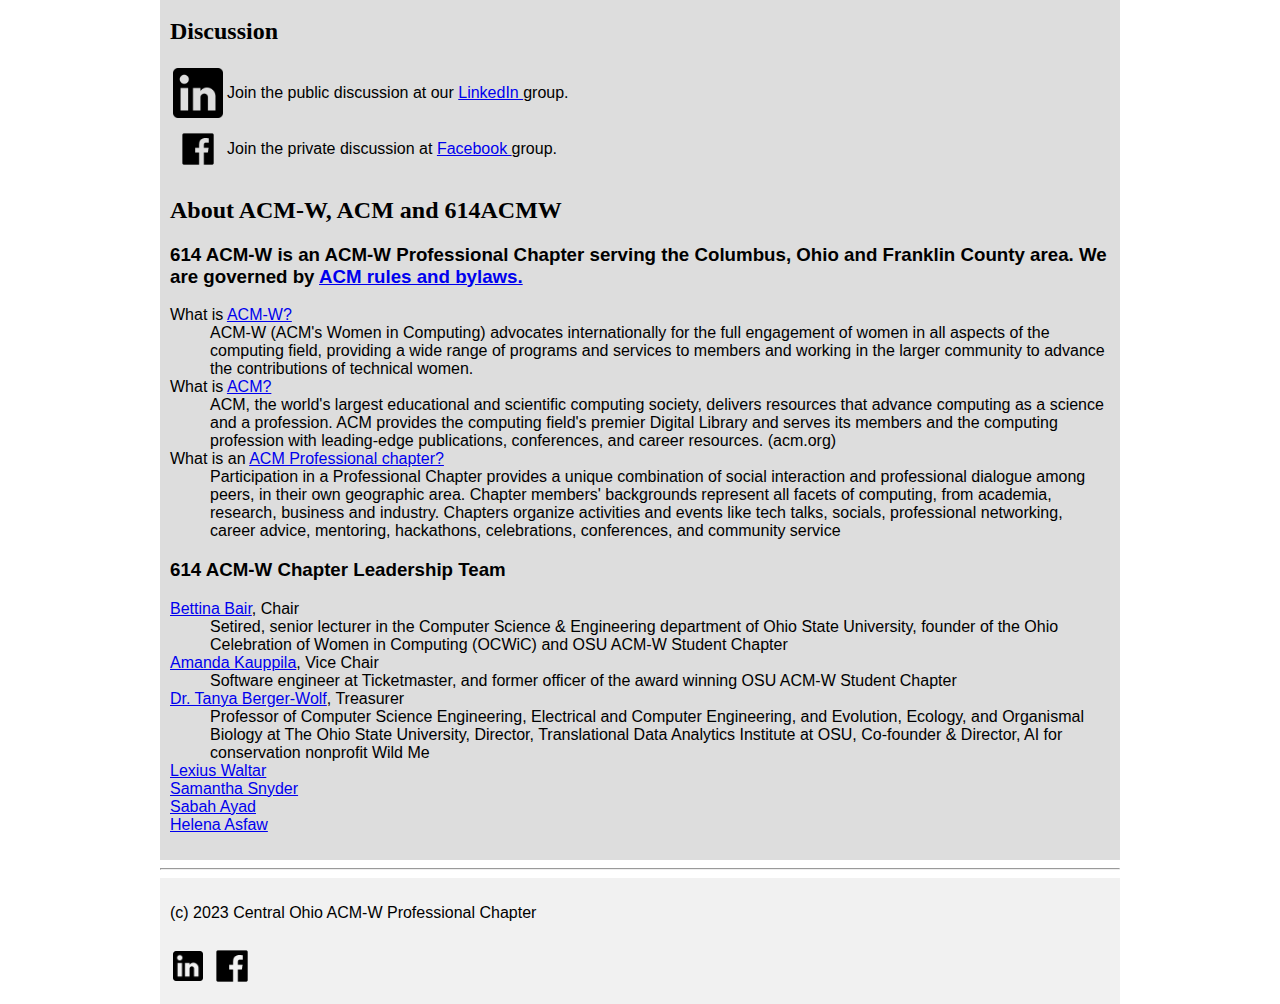
==== commit a5b2cce7: "Update index.html" ====
--- a/index.html
+++ b/index.html
@@ -50,7 +50,7 @@
     
 <div class="content">
 <p> </p>
-<p>614ACMW is a local ACM-W professional chapter, focused on the advocacy, support and celebration of Professional Women in Computing. Our meetings are a mix of in-person and online, and will include tech talks, professional networking, career support, socializing, and fun technical activities. Our chapter will buddy with the NW Ohio ACM-W, OCWiC ACMW, and ACM-W Student Chapters in central Ohio. 
+<p>614ACMW is a local ACM-W professional chapter, focused on the advocacy, support and celebration of Professional Women in Computing. Our meetings are a mix of in-person and online, and include tech talks, professional networking, career support, socializing, and fun technical activities. Our chapter collaborates with the NW Ohio ACM-W, OCWiC ACMW, and ACM-W Student Chapters in central Ohio. 
 </p>
 
 <h2 id="membership">Member Requirements</h2>
